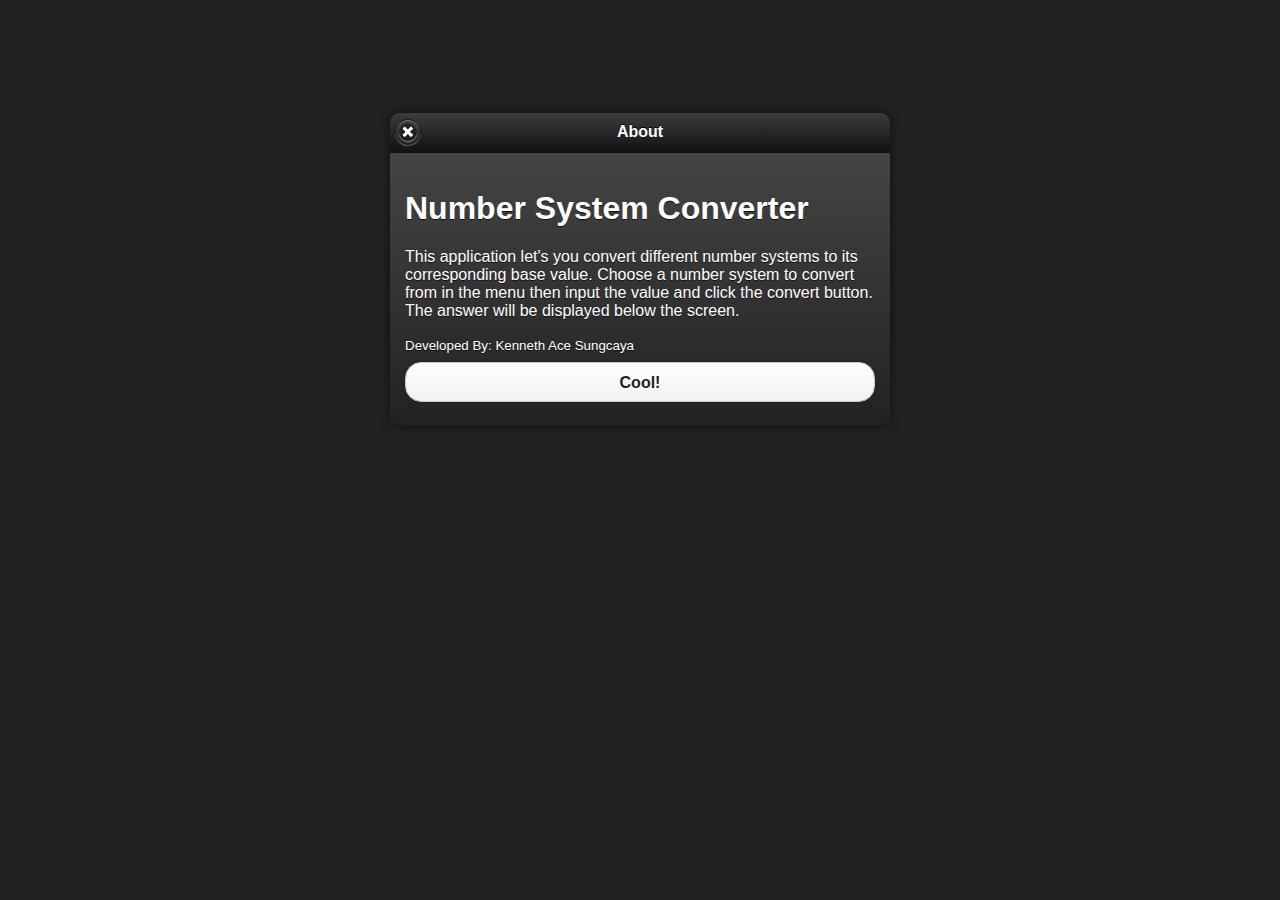
==== info.html @ 7d8d3f00 "added nsconverter package" ====
<!DOCTYPE html> 
<html> 
<head> 
	<title>About</title> 
	<meta name="viewport" content="width=device-width, initial-scale=1"> 
	<link rel="stylesheet" href="css/jquery.mobile-1.3.1.min.css" />
	<script src="js/jquery-1.8.3.min.js"></script>
	<script src="js/jquery.mobile-1.3.1.min.js"></script>
	<script src="js/converter.js"></script>
</head> 
<body> 

<div data-role="dialog" data-theme="a">
	<div data-role="header" data-theme="a">
		<h1>About</h1>
	</div>

	<div data-role="content">
		<h1>Number System Converter</h1>
		<p>This application let's you convert different number systems to its corresponding base value. Choose a number system to convert from in the menu then input the value and click the convert button. The answer will be displayed below the screen.</p>
		<small>Developed By: Kenneth Ace Sungcaya</small>
		<a href="index.html" data-role="button" data-rel="back" data-theme="c">Cool!</a>  
	</div>
</div>


</body>
</html>
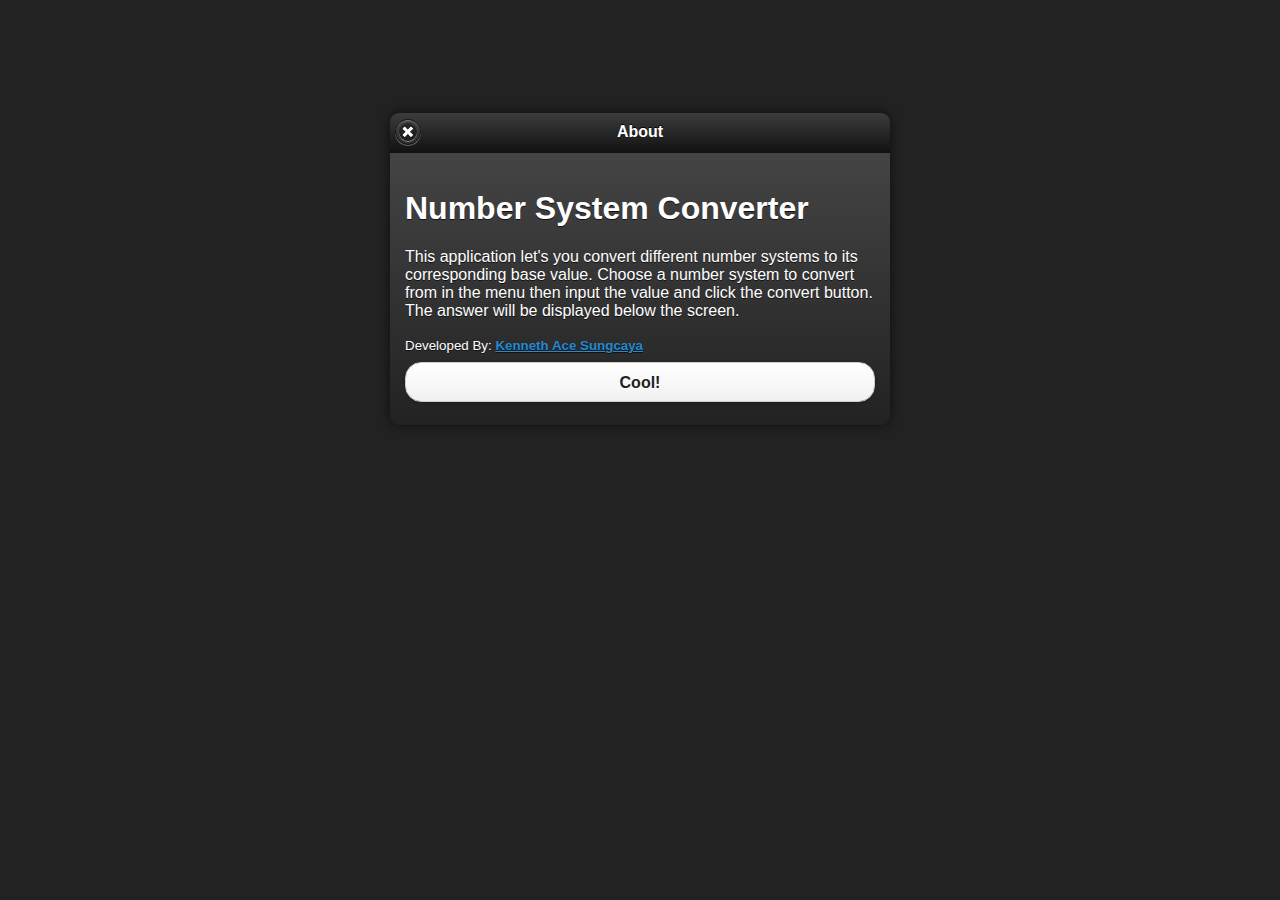
==== commit 1341a88f: "modified info.html" ====
--- a/info.html
+++ b/info.html
@@ -18,7 +18,7 @@
 	<div data-role="content">
 		<h1>Number System Converter</h1>
 		<p>This application let's you convert different number systems to its corresponding base value. Choose a number system to convert from in the menu then input the value and click the convert button. The answer will be displayed below the screen.</p>
-		<small>Developed By: Kenneth Ace Sungcaya</small>
+		<small>Developed By: <a href="http://fb.com/nekneth">Kenneth Ace Sungcaya</a></small>
 		<a href="index.html" data-role="button" data-rel="back" data-theme="c">Cool!</a>  
 	</div>
 </div>
